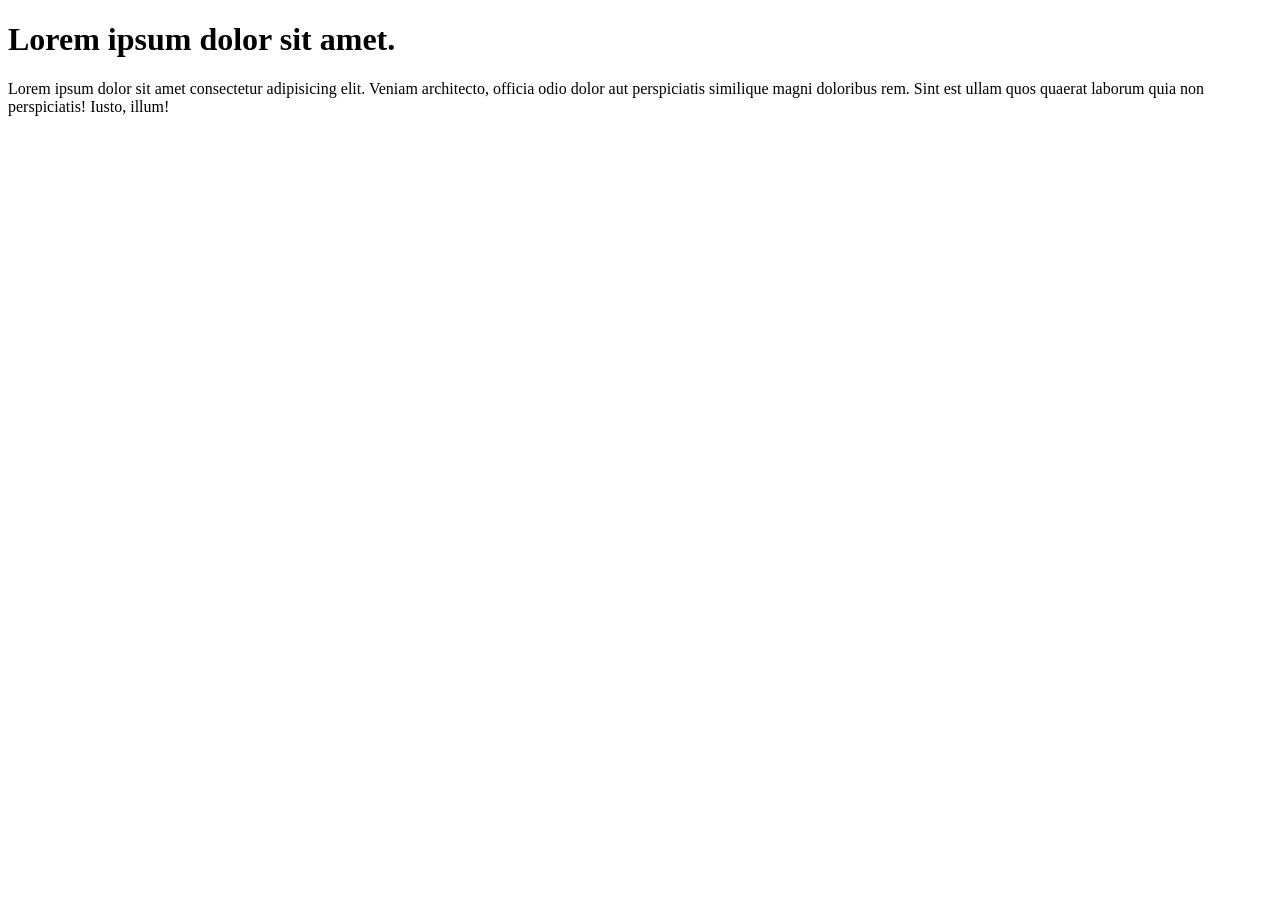
==== about.html @ 9cf9b83d "add about" ====
<!DOCTYPE html>
<html lang="en">
	<head>
		<meta charset="UTF-8" />
		<meta name="viewport" content="width=device-width, initial-scale=1.0" />
		<title>Document</title>
	</head>
	<body>
		<h1>Lorem ipsum dolor sit amet.</h1>
		<p>
			Lorem ipsum dolor sit amet consectetur adipisicing elit. Veniam
			architecto, officia odio dolor aut perspiciatis similique magni doloribus
			rem. Sint est ullam quos quaerat laborum quia non perspiciatis! Iusto,
			illum!
		</p>
	</body>
</html>
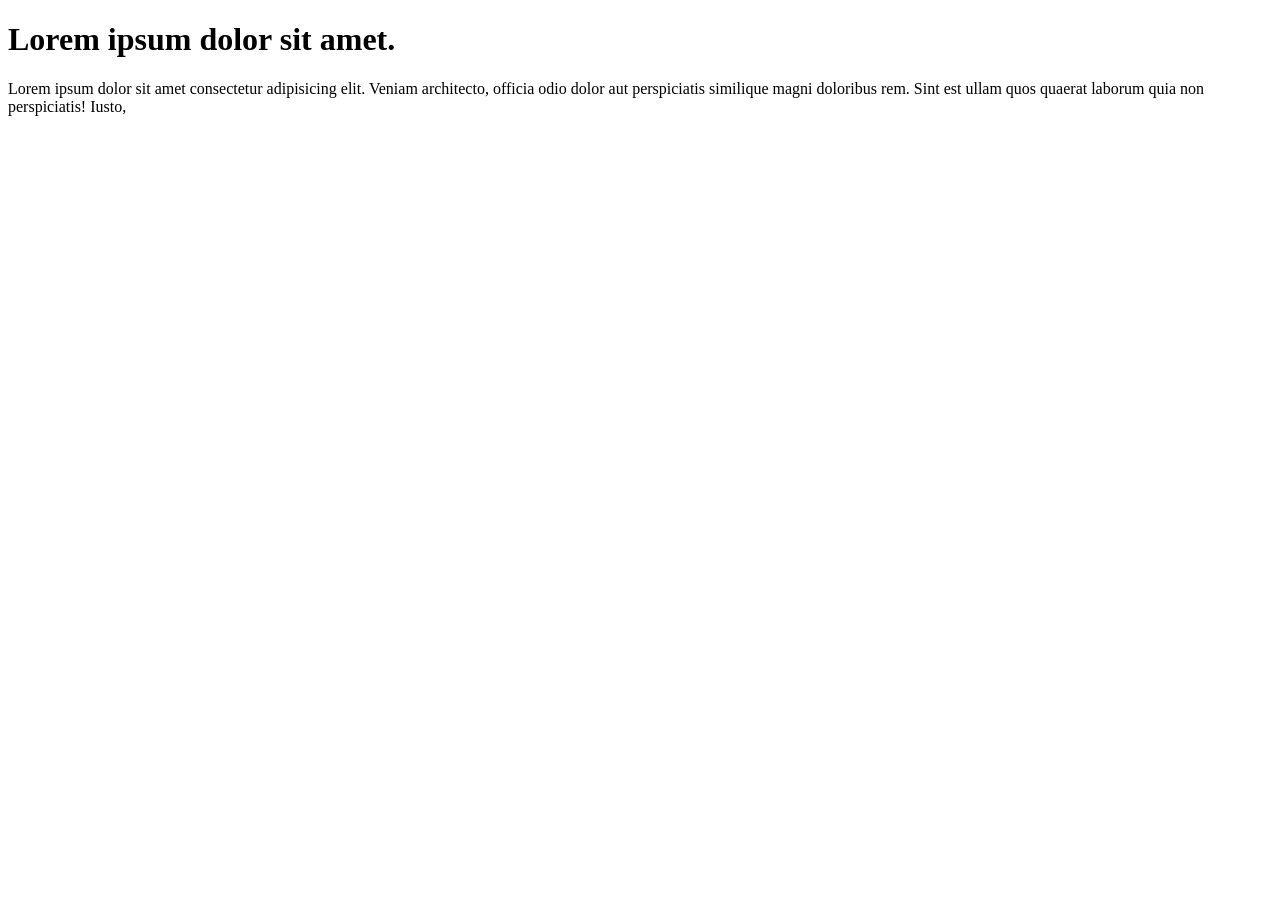
==== commit 55b010ce: "add update about" ====
--- a/about.html
+++ b/about.html
@@ -11,7 +11,6 @@
 			Lorem ipsum dolor sit amet consectetur adipisicing elit. Veniam
 			architecto, officia odio dolor aut perspiciatis similique magni doloribus
 			rem. Sint est ullam quos quaerat laborum quia non perspiciatis! Iusto,
-			illum!
 		</p>
 	</body>
 </html>
